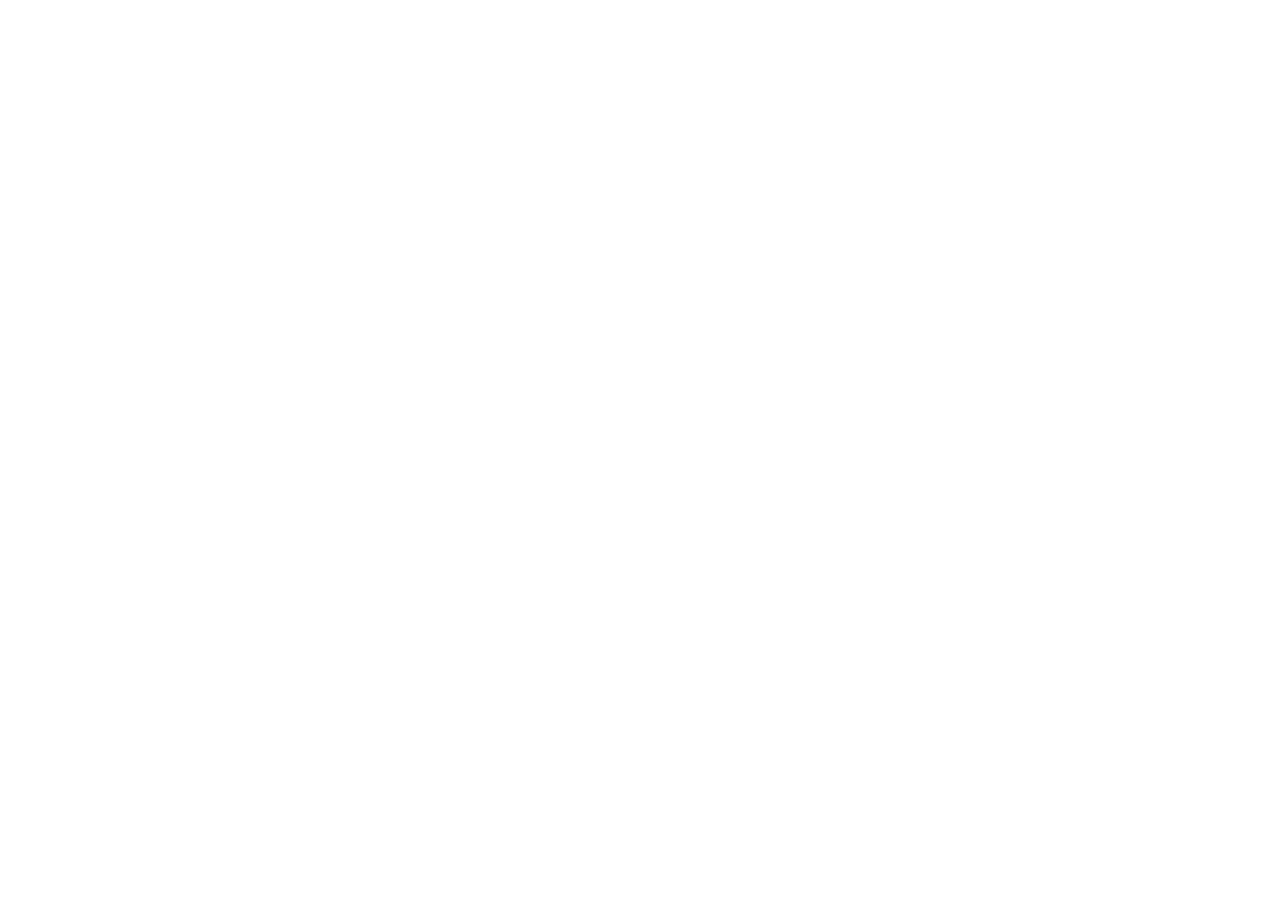
==== index.html @ d816b60a "initial upload" ====
<!doctype html>
<html class="no-js" lang="">

<head>
  <meta charset="utf-8">
  <title>PUT TITLE HERE!</title>
  <meta name="description" content="">
  <meta name="viewport" content="width=device-width, initial-scale=1">

  <link rel="apple-touch-icon" href="icon.png">
  <!-- Place favicon.ico in the root directory -->

  <link rel="stylesheet" href="css/normalize.css">
  <link rel="stylesheet" href="css/main.css">
</head>

<body>







  <script src="js/vendor/modernizr-3.11.2.min.js"></script>
  <script src="js/main.js"></script>

</body>

</html>
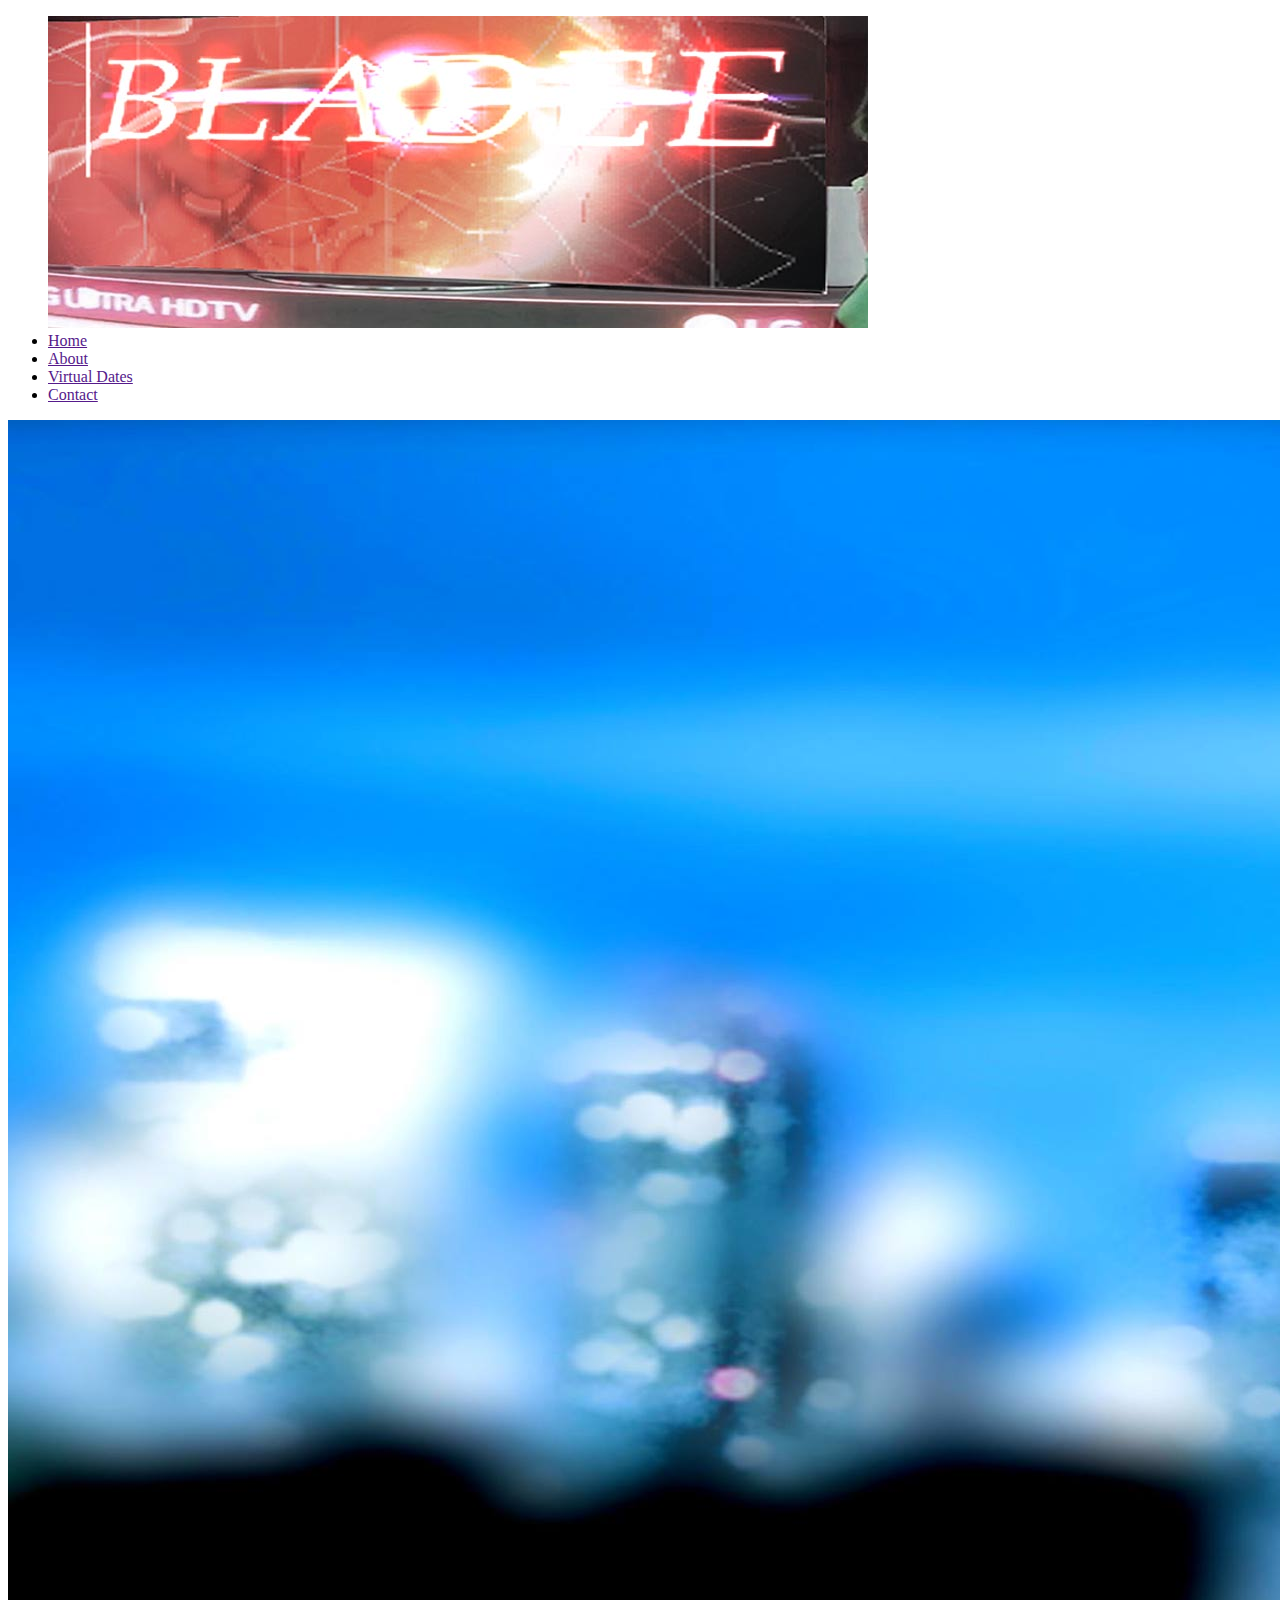
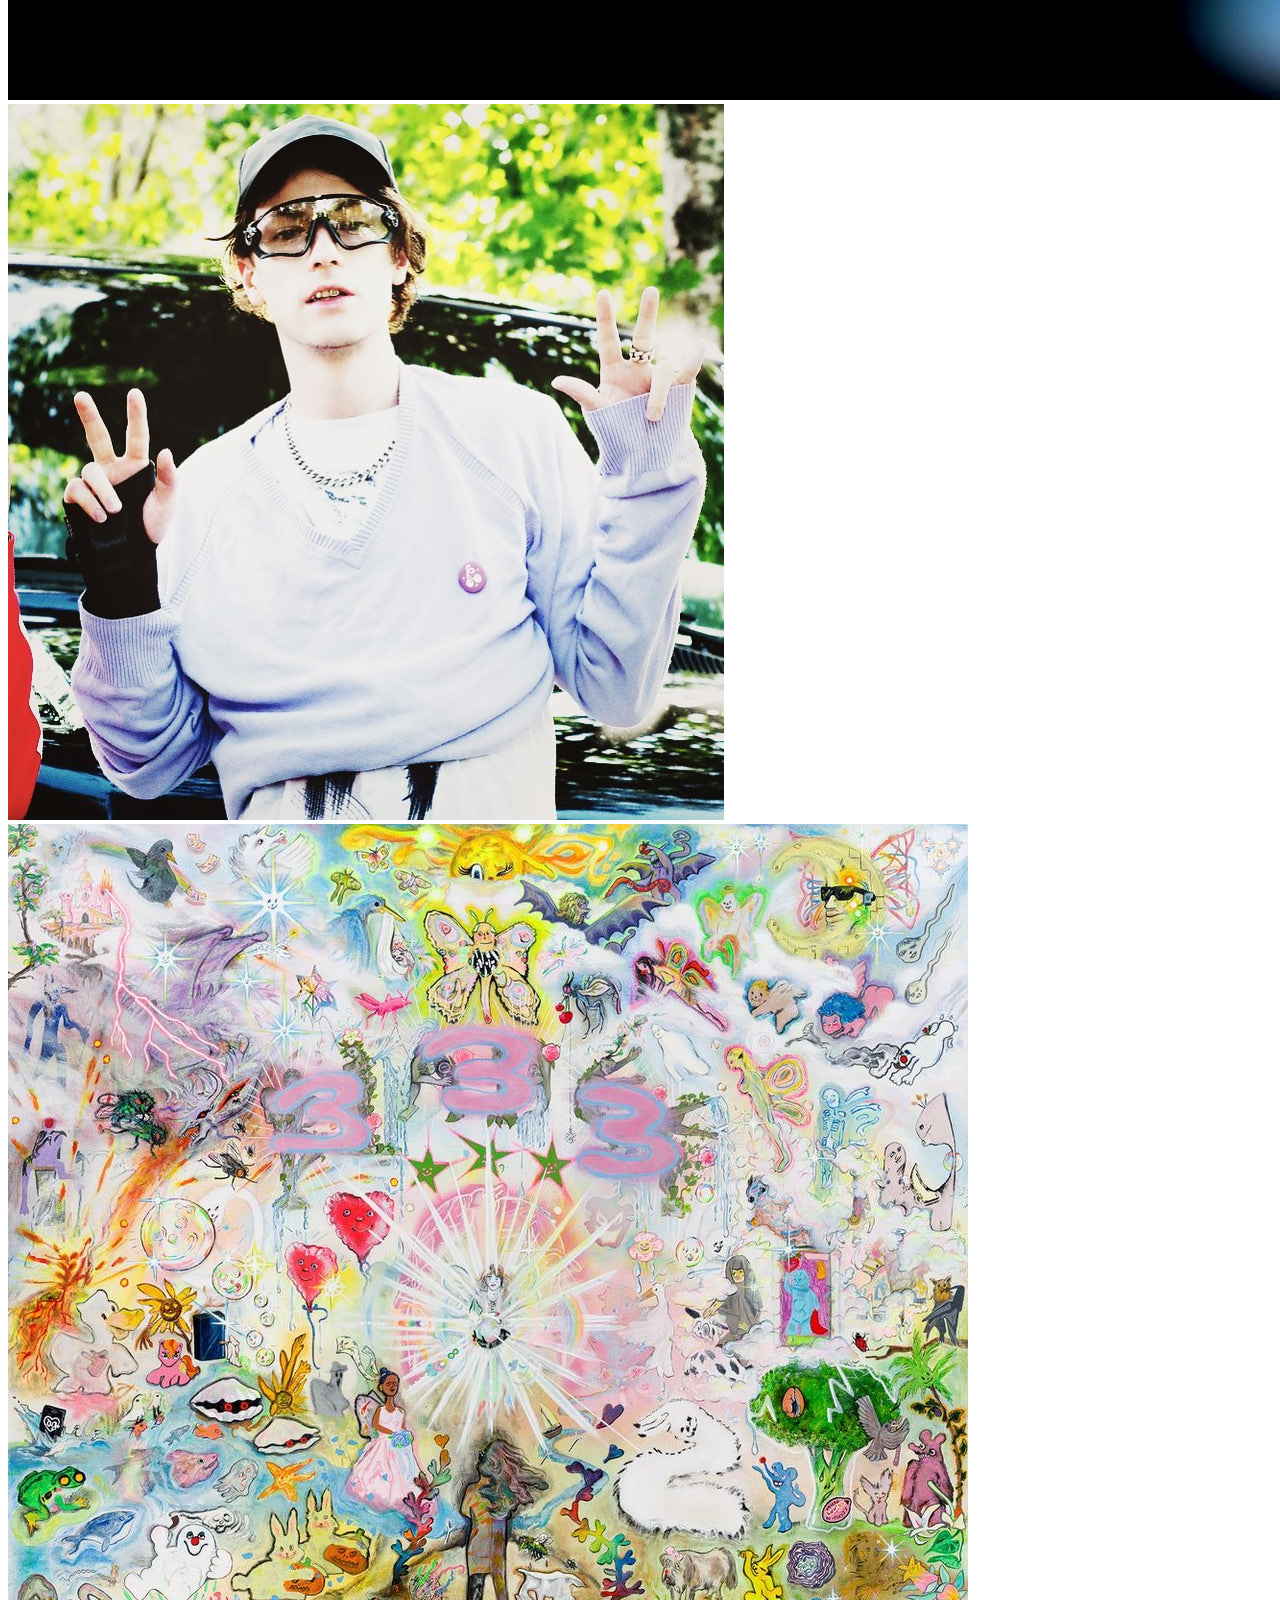
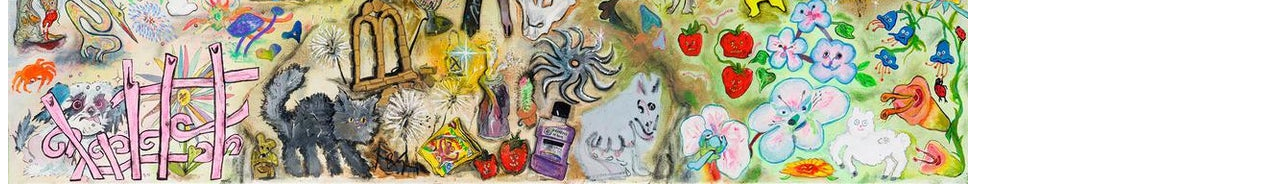
==== commit 29b2c741: "Added more files" ====
--- a/index.html
+++ b/index.html
@@ -1,13 +1,13 @@
 <!doctype html>
 <html class="no-js" lang="">
 
+  <link rel="apple-touch-icon" href="icon.png">
+
 <head>
   <meta charset="utf-8">
-  <title>PUT TITLE HERE!</title>
   <meta name="description" content="">
   <meta name="viewport" content="width=device-width, initial-scale=1">
 
-  <link rel="apple-touch-icon" href="icon.png">
   <!-- Place favicon.ico in the root directory -->
 
   <link rel="stylesheet" href="css/normalize.css">
@@ -15,11 +15,25 @@
 </head>
 
 <body>
+  <header>
+    <nav>
+      <ul>
+        <img src="head.jpg">
+        <li><a href "index.html">Home</a href></li>
+        <li><a href "about.html">About</a href></li>
+        <li><a href "tours.html">Virtual Dates</a href></li>
+        <li><a href "contact.html">Contact</a href></li>
+      </ul>
+    </nav>
 
+  </header>
 
+  <section class="intro">
 
-
-
+  <div class="triptych">
+    <img src="tryptich1.jpg">
+    <img src="tryptich2.jpg">
+    <img src="tryptich3.jpg">
 
 
   <script src="js/vendor/modernizr-3.11.2.min.js"></script>
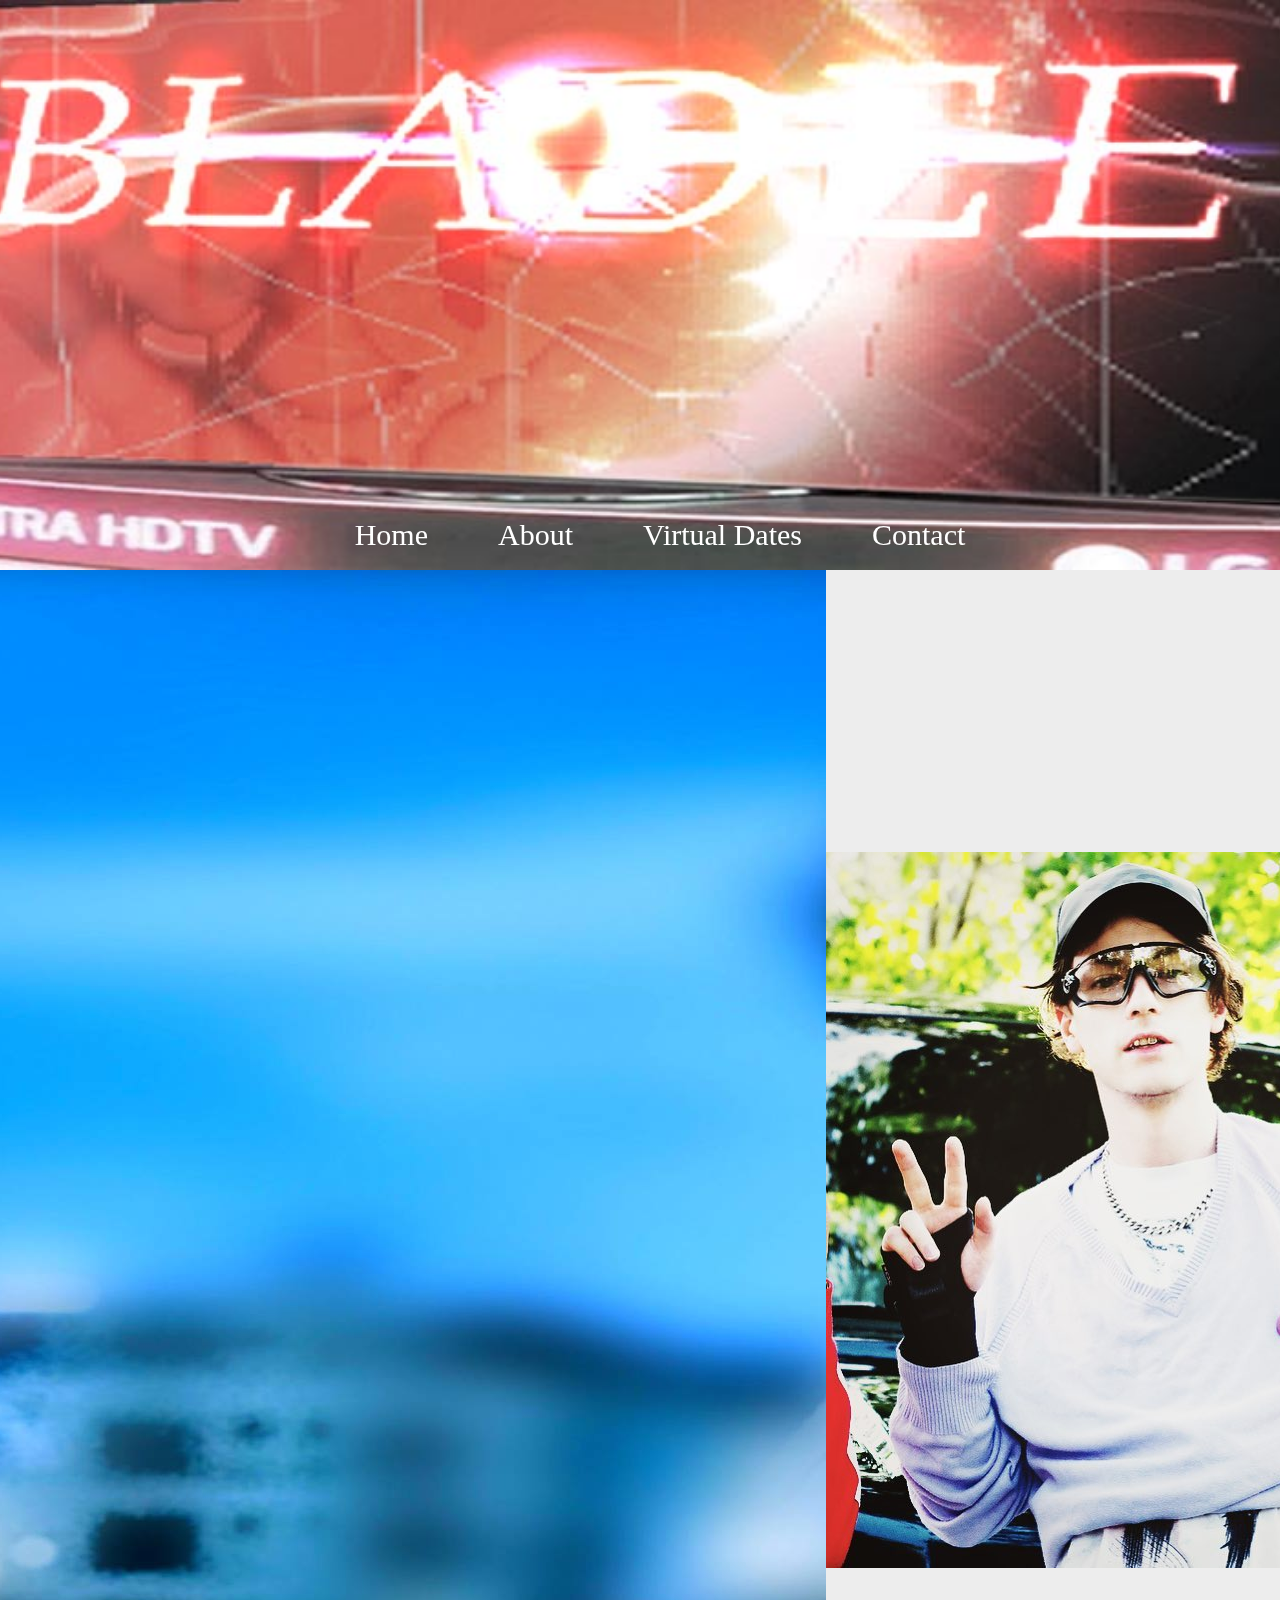
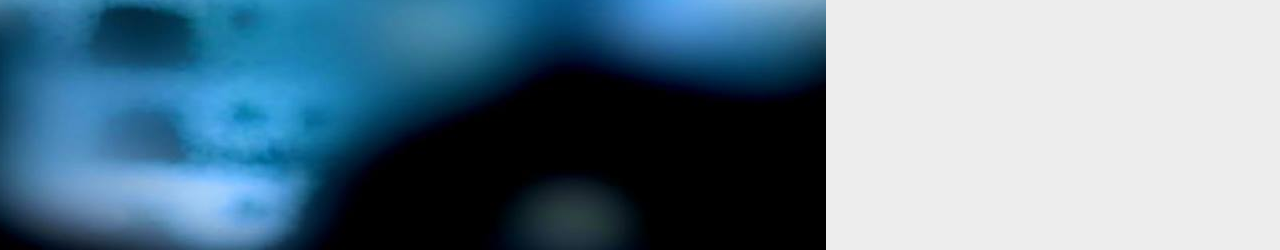
==== commit a55b32cd: "TIM EDITS/Fixed your entire project" ====
--- a/index.html
+++ b/index.html
@@ -15,25 +15,47 @@
 </head>
 
 <body>
+  <!-- You need to make sure you have closing tags-->
   <header>
     <nav>
       <ul>
-        <img src="head.jpg">
-        <li><a href "index.html">Home</a href></li>
-        <li><a href "about.html">About</a href></li>
-        <li><a href "tours.html">Virtual Dates</a href></li>
-        <li><a href "contact.html">Contact</a href></li>
+        <li><a href="index.html">Home</a href></li>
+        <li><a href="about.html">About</a href></li>
+        <li><a href="tours.html">Virtual Dates</a href></li>
+        <li><a href="contact.html">Contact</a href></li>
       </ul>
     </nav>
-
   </header>
 
-  <section class="intro">
+  <!-- Main content area-->
+  <section class="home_content">
 
-  <div class="triptych">
-    <img src="tryptich1.jpg">
-    <img src="tryptich2.jpg">
-    <img src="tryptich3.jpg">
+  <div class="illustration_section">
+    <img src="">
+    <img src="">
+    <img src="">
+    <img src="">
+    <img src="">
+  </div>
+
+  <div class="threepanel">
+    <img src="img/bladee1.jpg">
+    <img src="img/bladee2.jpg">
+    <img src="img/bladee3.jpg">
+  </div>
+
+  <form>
+
+  </form>
+
+</section>
+
+<!-- Footer area -->
+<footer>
+  <div class="bottom_footer">
+
+  </div>
+</footer>
 
 
   <script src="js/vendor/modernizr-3.11.2.min.js"></script>
--- a/css/main.css
+++ b/css/main.css
@@ -0,0 +1,334 @@
+/*! HTML5 Boilerplate v8.0.0 | MIT License | https://html5boilerplate.com/ */
+
+/* main.css 2.1.0 | MIT License | https://github.com/h5bp/main.css#readme */
+/*
+ * What follows is the result of much research on cross-browser styling.
+ * Credit left inline and big thanks to Nicolas Gallagher, Jonathan Neal,
+ * Kroc Camen, and the H5BP dev community and team.
+ */
+
+/* ==========================================================================
+   Base styles: opinionated defaults
+   ========================================================================== */
+
+html{
+  background-color: #EDEDED;
+  overflow-x: hidden;
+}
+
+
+/*
+ * Remove text-shadow in selection highlight:
+ * https://twitter.com/miketaylr/status/12228805301
+ *
+ * Vendor-prefixed and regular ::selection selectors cannot be combined:
+ * https://stackoverflow.com/a/16982510/7133471
+ *
+ * Customize the background color to match your design.
+ */
+
+::-moz-selection {
+  background: #b3d4fc;
+  text-shadow: none;
+}
+
+::selection {
+  background: #b3d4fc;
+  text-shadow: none;
+}
+
+/*
+ * A better looking default horizontal rule
+ */
+
+hr {
+  display: block;
+  height: 1px;
+  border: 0;
+  border-top: 1px solid #ccc;
+  margin: 1em 0;
+  padding: 0;
+}
+
+/*
+ * Remove the gap between audio, canvas, iframes,
+ * images, videos and the bottom of their containers:
+ * https://github.com/h5bp/html5-boilerplate/issues/440
+ */
+
+audio, canvas, iframe, img, svg, video {
+  vertical-align: middle;
+}
+
+
+/*
+ * Allow only vertical resizing of textareas.
+ */
+
+textarea {
+  resize: vertical;
+}
+
+/* ==========================================================================
+   Author's custom styles
+   ========================================================================== */
+
+/* This sets up the background image for your header section */
+header{
+  background-image: url('../img/head.jpg');
+  background-size: cover;
+  background-position: center;
+  background-repeat: no-repeat;
+  width: 100vw;
+  height: 570px;
+  margin: 0px;
+  display: flex;
+  justify-content: center;
+  align-items: center;
+}
+
+/* this sets up your main navigation */
+nav{
+  display: flex;
+  justify-content: center;
+  align-items: center;
+  flex-direction: row;
+  position: relative;
+  top: 250px;
+}
+
+nav ul{
+  list-style-type: none;
+  display: flex;
+  justify-content: center;
+  align-items: center;
+  flex-direction: row;
+}
+
+nav ul li{
+  margin: 35px;
+}
+
+nav ul li a{
+  color: #ffffff;
+  text-decoration: none;
+  font-size: 30px;
+}
+
+/* This setups the main content area to be centered on the page */
+.home_content{
+  display: flex;
+  justify-content: center;
+  align-items: center;
+  margin: 0px;
+  flex-direction: column;
+}
+
+/* this sets up your row of illustrations */
+.illustration_section{
+  display: flex;
+  justify-content: center;
+  align-items: center;
+  margin: 0px;
+  flex-direction: row;
+}
+
+/* this sets up the illustrations to be 20% in width to go across the page */
+.illustration_section img{
+  width: 20%;
+  height: auto;
+  margin: 1%;
+}
+
+/* this sets up your row of three photos */
+.threepanel{
+  display: flex;
+  justify-content: center;
+  align-items: center;
+  margin: 0px;
+  flex-direction: row;
+}
+
+/* this sets up the illustrations to be 20% in width to go across the page */
+.illustration_section img{
+  width: 33.3%;
+  height: auto;
+  margin: 0px;
+}
+
+
+
+
+/* ==========================================================================
+   Helper classes
+   ========================================================================== */
+
+/*
+ * Hide visually and from screen readers
+ */
+
+.hidden,
+[hidden] {
+  display: none !important;
+}
+
+/*
+ * Hide only visually, but have it available for screen readers:
+ * https://snook.ca/archives/html_and_css/hiding-content-for-accessibility
+ *
+ * 1. For long content, line feeds are not interpreted as spaces and small width
+ *    causes content to wrap 1 word per line:
+ *    https://medium.com/@jessebeach/beware-smushed-off-screen-accessible-text-5952a4c2cbfe
+ */
+
+.sr-only {
+  border: 0;
+  clip: rect(0, 0, 0, 0);
+  height: 1px;
+  margin: -1px;
+  overflow: hidden;
+  padding: 0;
+  position: absolute;
+  white-space: nowrap;
+  width: 1px;
+  /* 1 */
+}
+
+/*
+ * Extends the .sr-only class to allow the element
+ * to be focusable when navigated to via the keyboard:
+ * https://www.drupal.org/node/897638
+ */
+
+.sr-only.focusable:active,
+.sr-only.focusable:focus {
+  clip: auto;
+  height: auto;
+  margin: 0;
+  overflow: visible;
+  position: static;
+  white-space: inherit;
+  width: auto;
+}
+
+/*
+ * Hide visually and from screen readers, but maintain layout
+ */
+
+.invisible {
+  visibility: hidden;
+}
+
+/*
+ * Clearfix: contain floats
+ *
+ * For modern browsers
+ * 1. The space content is one way to avoid an Opera bug when the
+ *    `contenteditable` attribute is included anywhere else in the document.
+ *    Otherwise it causes space to appear at the top and bottom of elements
+ *    that receive the `clearfix` class.
+ * 2. The use of `table` rather than `block` is only necessary if using
+ *    `:before` to contain the top-margins of child elements.
+ */
+
+.clearfix::before,
+.clearfix::after {
+  content: " ";
+  display: table;
+}
+
+.clearfix::after {
+  clear: both;
+}
+
+/* ==========================================================================
+   EXAMPLE Media Queries for Responsive Design.
+   These examples override the primary ('mobile first') styles.
+   Modify as content requires.
+   ========================================================================== */
+
+@media only screen and (min-width: 35em) {
+  /* Style adjustments for viewports that meet the condition */
+}
+
+@media print,
+  (-webkit-min-device-pixel-ratio: 1.25),
+  (min-resolution: 1.25dppx),
+  (min-resolution: 120dpi) {
+  /* Style adjustments for high resolution devices */
+}
+
+/* ==========================================================================
+   Print styles.
+   Inlined to avoid the additional HTTP request:
+   https://www.phpied.com/delay-loading-your-print-css/
+   ========================================================================== */
+
+@media print {
+  *,
+  *::before,
+  *::after {
+    background: #fff !important;
+    color: #000 !important;
+    /* Black prints faster */
+    box-shadow: none !important;
+    text-shadow: none !important;
+  }
+
+  a,
+  a:visited {
+    text-decoration: underline;
+  }
+
+  a[href]::after {
+    content: " (" attr(href) ")";
+  }
+
+  abbr[title]::after {
+    content: " (" attr(title) ")";
+  }
+
+  /*
+   * Don't show links that are fragment identifiers,
+   * or use the `javascript:` pseudo protocol
+   */
+  a[href^="#"]::after,
+  a[href^="javascript:"]::after {
+    content: "";
+  }
+
+  pre {
+    white-space: pre-wrap !important;
+  }
+
+  pre,
+  blockquote {
+    border: 1px solid #999;
+    page-break-inside: avoid;
+  }
+
+  /*
+   * Printing Tables:
+   * https://web.archive.org/web/20180815150934/http://css-discuss.incutio.com/wiki/Printing_Tables
+   */
+  thead {
+    display: table-header-group;
+  }
+
+  tr,
+  img {
+    page-break-inside: avoid;
+  }
+
+  p,
+  h2,
+  h3 {
+    orphans: 3;
+    widows: 3;
+  }
+
+  h2,
+  h3 {
+    page-break-after: avoid;
+  }
+}
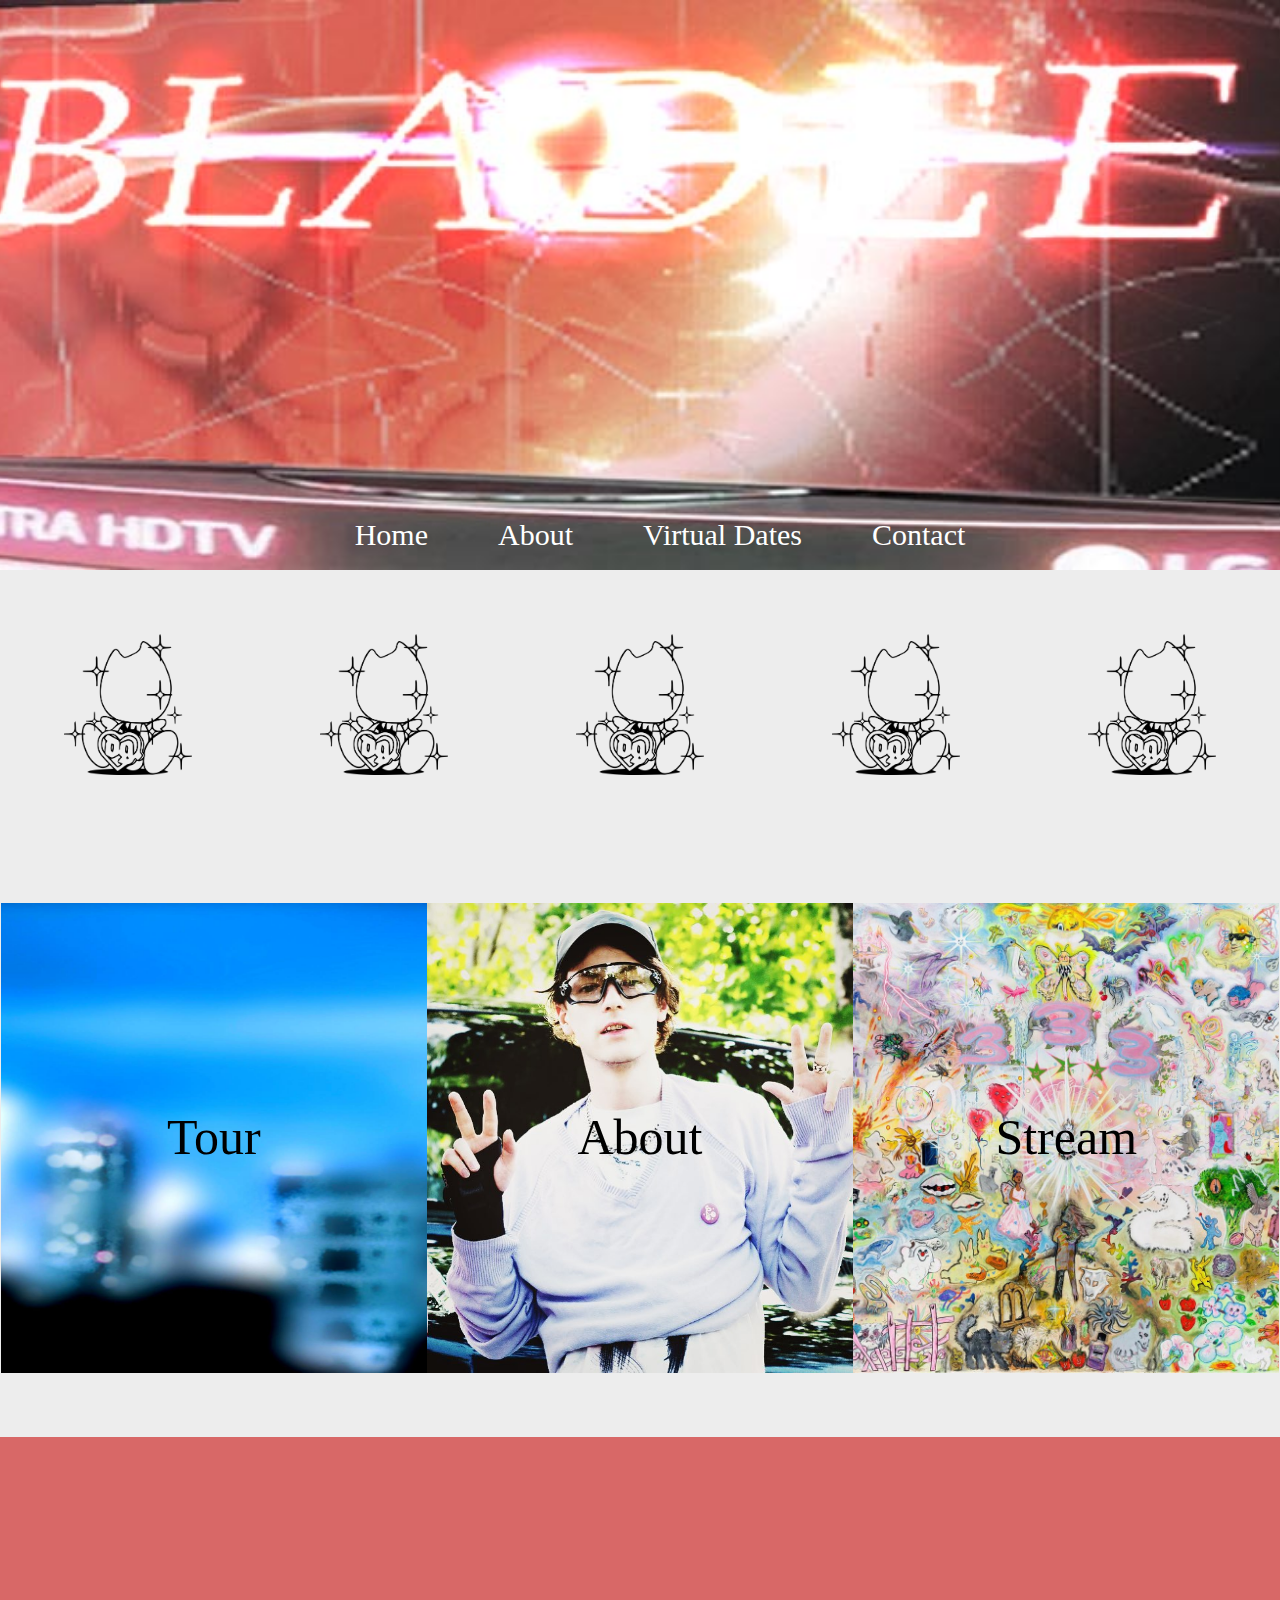
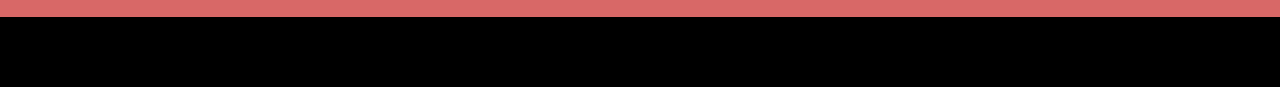
==== commit f133abe6: "TIM EDITS/General clean up" ====
--- a/index.html
+++ b/index.html
@@ -8,14 +8,12 @@
   <meta name="description" content="">
   <meta name="viewport" content="width=device-width, initial-scale=1">
 
-  <!-- Place favicon.ico in the root directory -->
-
+  <link rel="icon" href="favicon.ico" type="image/gif" sizes="16x16">
   <link rel="stylesheet" href="css/normalize.css">
   <link rel="stylesheet" href="css/main.css">
 </head>
 
 <body>
-  <!-- You need to make sure you have closing tags-->
   <header>
     <nav>
       <ul>
@@ -26,22 +24,30 @@
       </ul>
     </nav>
   </header>
+</body>
 
   <!-- Main content area-->
   <section class="home_content">
 
   <div class="illustration_section">
-    <img src="">
-    <img src="">
-    <img src="">
-    <img src="">
-    <img src="">
+    <img src="img/DOeJDHl.png">
+    <img src="img/DOeJDHl.png">
+    <img src="img/DOeJDHl.png">
+    <img src="img/DOeJDHl.png">
+    <img src="img/DOeJDHl.png">
   </div>
 
+  <!-- These weren't list items...why did you put <li> around them? Write an image tag as you see below -->
   <div class="threepanel">
-    <img src="img/bladee1.jpg">
-    <img src="img/bladee2.jpg">
-    <img src="img/bladee3.jpg">
+      <div id="threepanel1">
+        <a href="tour.html">Tour</a>
+      </div>
+      <div id="threepanel2">
+        <a href="about.html">About</a>
+      </div>
+      <div id="threepanel3">
+        <a href="#">Stream</a>
+      </div>
   </div>
 
   <form>
@@ -53,7 +59,6 @@
 <!-- Footer area -->
 <footer>
   <div class="bottom_footer">
-
   </div>
 </footer>
 
--- a/css/main.css
+++ b/css/main.css
@@ -28,13 +28,11 @@
  */
 
 ::-moz-selection {
-  background: #b3d4fc;
-  text-shadow: none;
+  background: #EDEDED;
 }
 
 ::selection {
-  background: #b3d4fc;
-  text-shadow: none;
+  background: #EDEDED;
 }
 
 /*
@@ -46,8 +44,9 @@
   height: 1px;
   border: 0;
   border-top: 1px solid #ccc;
-  margin: 1em 0;
-  padding: 0;
+  margin: 16px;
+  padding: 0px;
+  font-size: 40px;
 }
 
 /*
@@ -66,7 +65,8 @@
  */
 
 textarea {
-  resize: vertical;
+  width: 80%;
+  height: 300px;
 }
 
 /* ==========================================================================
@@ -145,15 +145,77 @@
   display: flex;
   justify-content: center;
   align-items: center;
-  margin: 0px;
+  margin: 5% 0%;
   flex-direction: row;
+  width: 100vw;
+}
+
+/* This sets up each image with associated link */
+#threepanel1{
+  background-image: url('../img/bladee1.jpg');
+  background-size: cover;
+  background-position: center;
+  background-repeat: no-repeat;
+  width: 33.3%;
+  height: 470px;
+  display: flex;
+  justify-content: center;
+  align-items: center;
+}
+
+#threepanel2{
+  background-image: url('../img/bladee2.jpg');
+  background-size: cover;
+  background-position: center;
+  background-repeat: no-repeat;
+  width: 33.3%;
+  height: 470px;
+  display: flex;
+  justify-content: center;
+  align-items: center;
+}
+#threepanel3{
+  background-image: url('../img/bladee3.jpg');
+  background-size: cover;
+  background-position: center;
+  background-repeat: no-repeat;
+  width: 33.3%;
+  height: 470px;
+  display: flex;
+  justify-content: center;
+  align-items: center;
+}
+
+#threepanel1 a,
+#threepanel2 a,
+#threepanel3 a{
+  font-size: 50px;
+  text-decoration: none;
+  color: #000;
 }
 
 /* this sets up the illustrations to be 20% in width to go across the page */
 .illustration_section img{
-  width: 33.3%;
+  width: 10%;
   height: auto;
-  margin: 0px;
+  margin: 5%;
+}
+
+/* sets up the Footer */
+
+footer{
+  height: 250px;
+  width: 100vw;
+  background-color: #D86867;
+  position: relative;
+}
+
+.bottom_footer{
+  height: 70px;
+  width: 100vw;
+  background-color: #000;
+  position: absolute;
+  bottom: 0;
 }
 
 
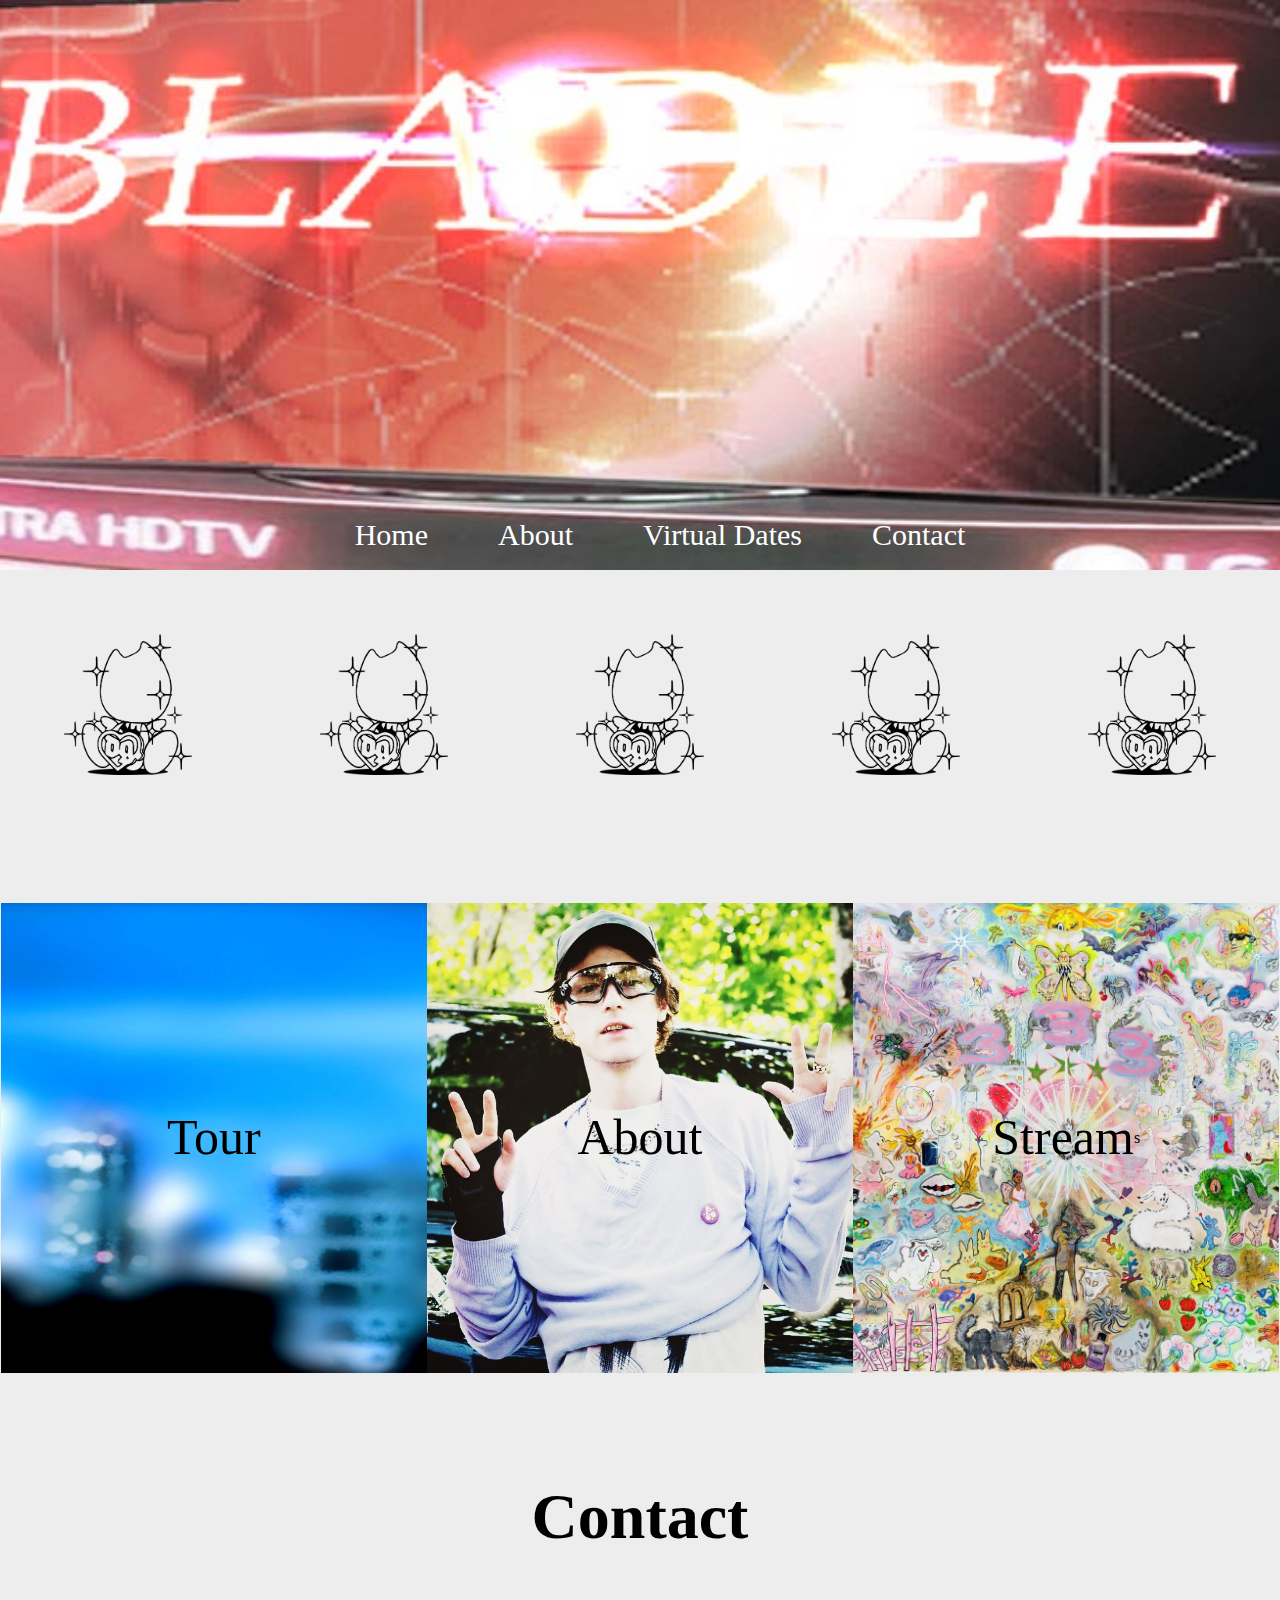
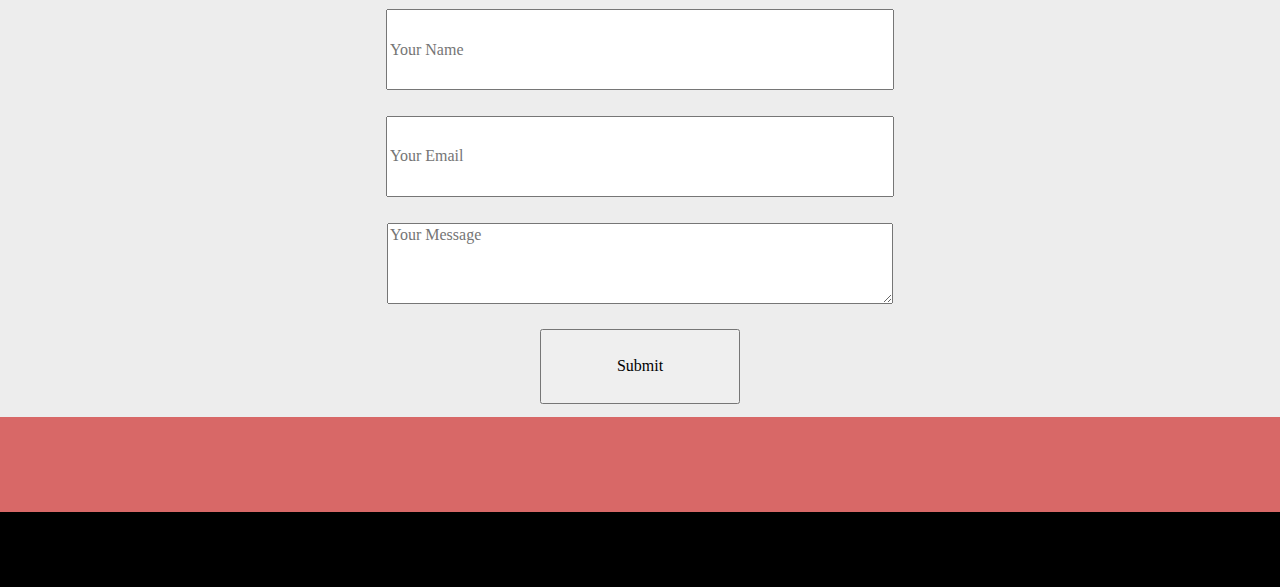
==== commit 78b04406: "TIM EDITS" ====
--- a/index.html
+++ b/index.html
@@ -1,13 +1,11 @@
 <!doctype html>
 <html class="no-js" lang="">
-
-  <link rel="apple-touch-icon" href="icon.png">
 
 <head>
   <meta charset="utf-8">
   <meta name="description" content="">
+  <title>CHANGE ME!</title>
   <meta name="viewport" content="width=device-width, initial-scale=1">
-
   <link rel="icon" href="favicon.ico" type="image/gif" sizes="16x16">
   <link rel="stylesheet" href="css/normalize.css">
   <link rel="stylesheet" href="css/main.css">
@@ -20,11 +18,11 @@
         <li><a href="index.html">Home</a href></li>
         <li><a href="about.html">About</a href></li>
         <li><a href="tours.html">Virtual Dates</a href></li>
-        <li><a href="contact.html">Contact</a href></li>
+        <li><a href="#contact">Contact</a href></li>
       </ul>
     </nav>
   </header>
-</body>
+
 
   <!-- Main content area-->
   <section class="home_content">
@@ -37,7 +35,6 @@
     <img src="img/DOeJDHl.png">
   </div>
 
-  <!-- These weren't list items...why did you put <li> around them? Write an image tag as you see below -->
   <div class="threepanel">
       <div id="threepanel1">
         <a href="tour.html">Tour</a>
@@ -46,21 +43,33 @@
         <a href="about.html">About</a>
       </div>
       <div id="threepanel3">
-        <a href="#">Stream</a>
+        <a href="#">Stream</a>s
       </div>
   </div>
 
-  <form>
+  <section class="form_section" id="contact">
 
-  </form>
+    <h1>Contact</h1>
 
+    <form>
+      <input type="text" placeholder="Your Name">
+      <input type="text" placeholder="Your Email">
+      <textarea type="text" placeholder="Your Message"></textarea>
+      <input type="submit">
+    </form>
+
+  </section>
+
+<!-- Footer area -->
 </section>
 
-<!-- Footer area -->
 <footer>
-  <div class="bottom_footer">
-  </div>
+  <div class="top_footer"></div>
+  <div class="bottom_footer"></div>
 </footer>
+
+
+<!-- End Footer Area -->
 
 
   <script src="js/vendor/modernizr-3.11.2.min.js"></script>
--- a/css/main.css
+++ b/css/main.css
@@ -73,6 +73,10 @@
    Author's custom styles
    ========================================================================== */
 
+body{
+  margin: 0 auto;
+}
+
 /* This sets up the background image for your header section */
 header{
   background-image: url('../img/head.jpg');
@@ -201,20 +205,67 @@
   margin: 5%;
 }
 
-/* sets up the Footer */
+/* This is your contact form on your homepage....style the input, textarea and submit button */
+.form_section{
+    width: 100vw;
+    display: flex;
+    justify-content: center;
+    align-items: center;
+    flex-direction: column;
+    margin: 0 auto;
+}
+
+form{
+  width: 100vw;
+  display: flex;
+  justify-content: center;
+  align-items: center;
+  flex-direction: column;
+  margin: 0 auto;
+}
+
+input{
+  width: 500px;
+  height: 75px;
+  margin: 1%;
+}
+
+textarea{
+  width: 500px;
+  height: 75px;
+  margin: 1%;
+}
+
+input[type="submit"] {
+  width: 200px;
+}
+
+
+/* This is your footer....don't touch it */
 
 footer{
-  height: 250px;
+  width: 100vw;
+  background-color: #D86867;
+  display: flex;
+  justify-content: center;
+  align-items: center;
+  flex-direction: column;
+  margin: 0 auto;
+}
+
+.top_footer{
+  height: 95px;
   width: 100vw;
   background-color: #D86867;
   position: relative;
+  bottom: 0;
 }
 
 .bottom_footer{
-  height: 70px;
+  height: 75px;
   width: 100vw;
   background-color: #000;
-  position: absolute;
+  position: relative;
   bottom: 0;
 }
 
